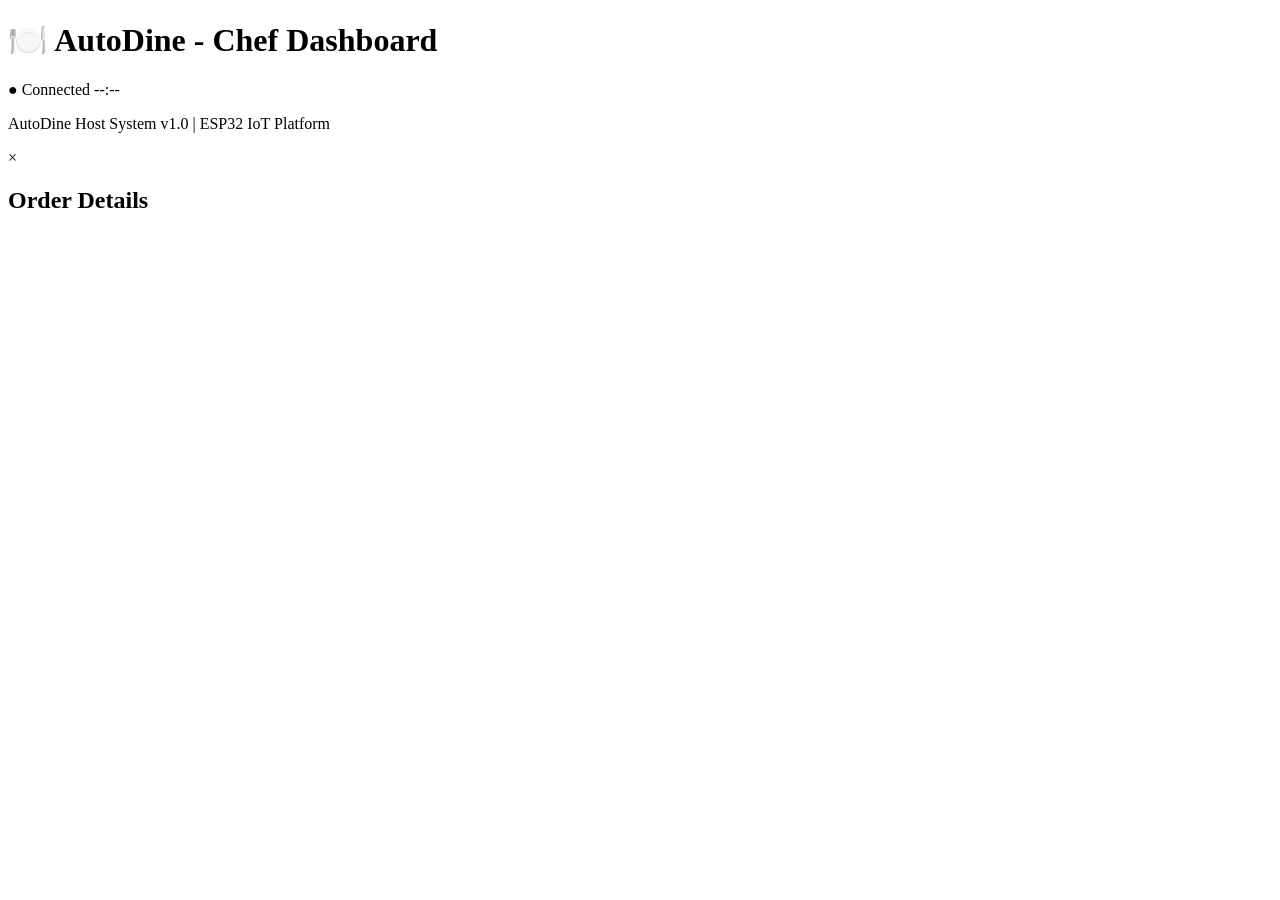
==== AutoDine_Host/main/web/index.html @ 19947601 "Autodine V3.0" ====
<!DOCTYPE html>
<html lang="en">
<head>
    <meta charset="UTF-8">
    <meta name="viewport" content="width=device-width, initial-scale=1.0">
    <title>AutoDine - Chef Dashboard</title>
    <link rel="stylesheet" href="/style.css">
</head>
<body>
    <div class="container">
        <header>
            <h1>🍽️ AutoDine - Chef Dashboard</h1>
            <div class="status-bar">
                <span class="status-indicator" id="connection-status">● Connected</span>
                <span class="time" id="current-time">--:--</span>
            </div>
        </header>

        <main>
            <div class="tables-grid" id="tables-container">
                <!-- Table cards will be dynamically inserted here -->
            </div>
        </main>

        <footer>
            <p>AutoDine Host System v1.0 | ESP32 IoT Platform</p>
        </footer>
    </div>

    <!-- Modal for order details -->
    <div id="order-modal" class="modal">
        <div class="modal-content">
            <span class="close">&times;</span>
            <h2 id="modal-title">Order Details</h2>
            <div id="modal-body"></div>
            <div class="modal-actions" id="modal-actions"></div>
        </div>
    </div>

    <script src="/app.js"></script>
</body>
</html>
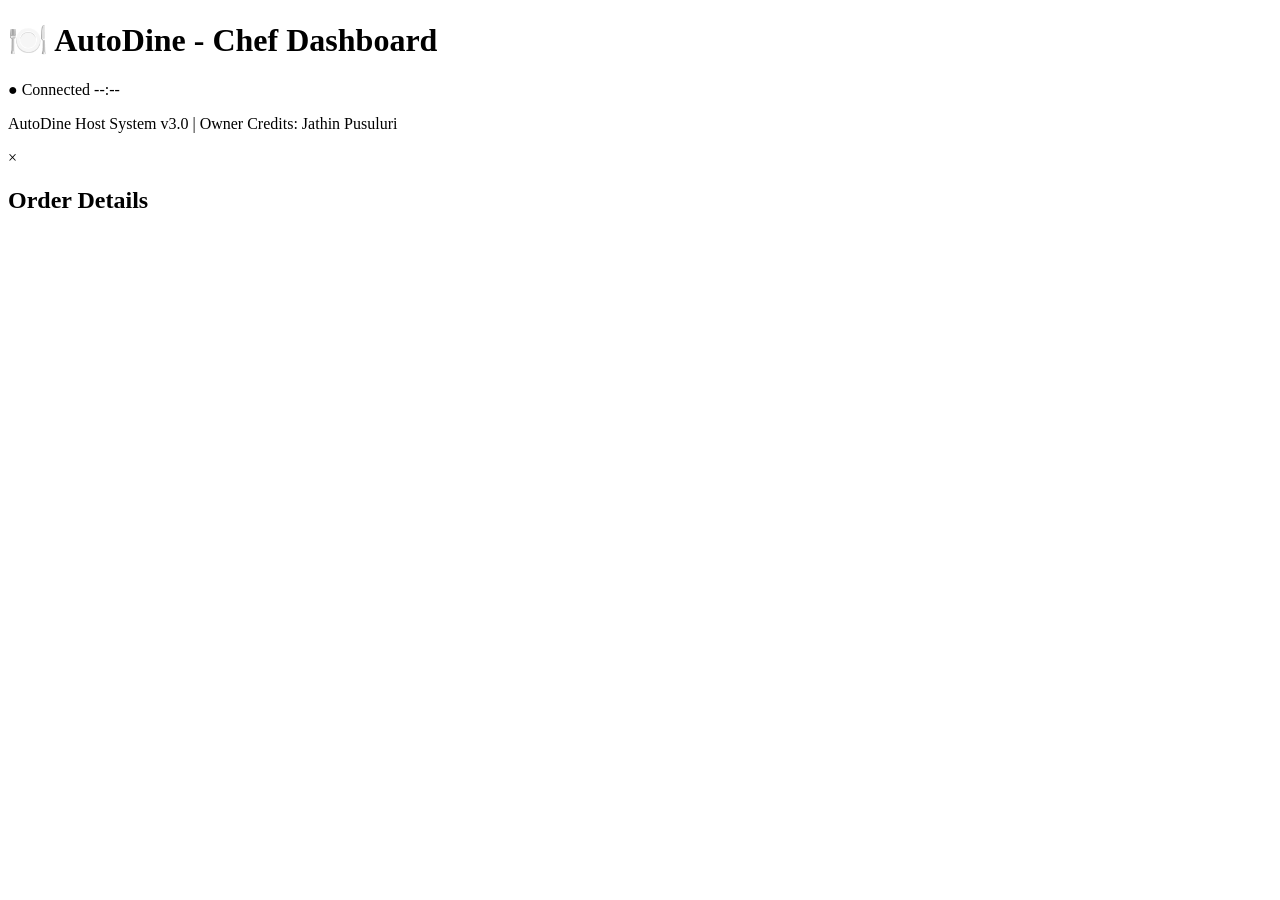
==== commit a98bf598: "Uploading V3.0" ====
--- a/AutoDine_Host/main/web/index.html
+++ b/AutoDine_Host/main/web/index.html
@@ -23,7 +23,7 @@
         </main>
 
         <footer>
-            <p>AutoDine Host System v1.0 | ESP32 IoT Platform</p>
+            <p>AutoDine Host System v3.0 | Owner Credits: Jathin Pusuluri</p>
         </footer>
     </div>
 
